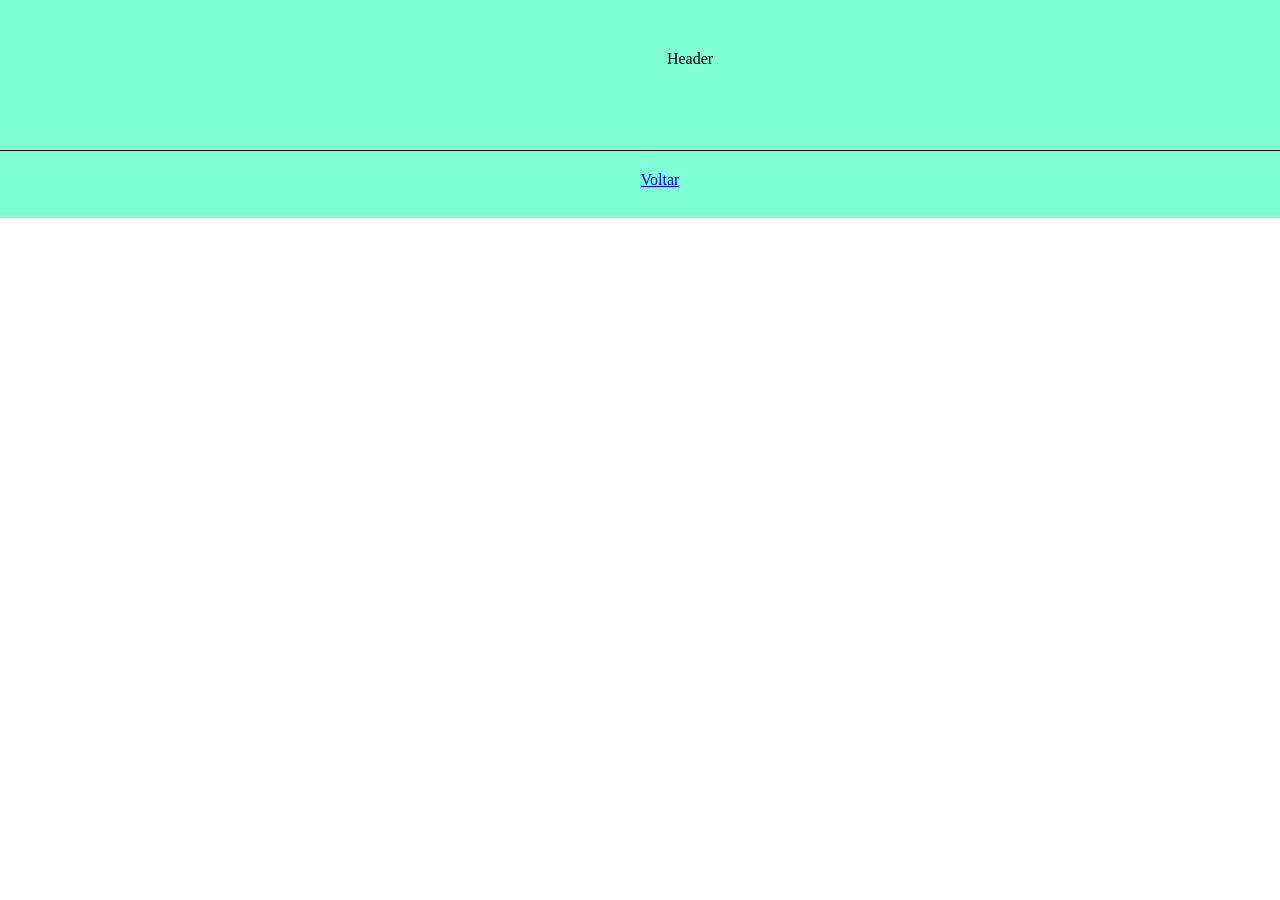
==== p1.html @ ba96e385 "tudo" ====
<!DOCTYPE html>
<html lang="pt-br">
<head>
    <meta charset="UTF-8">
    <meta name="viewport" content="width=device-width, initial-scale=1.0">
    <title>Document</title>
    <link rel="stylesheet" href="style.css">
</head>
<body>
       <header id="header">Header</header>
    <nav id="navegacao">
        <a href="./index.html">Voltar</a>
    </nav>
    <main class="Conteudo">Conteudo1</main>
    <main class="Conteudo"></main>
    <footer id="rodape">Rodapé</footer>
</body>
</html>
---- style.css ----
#header {
    background-color: aquamarine;
    align-items: center;
    justify-content: center;
    text-align: center;
    padding: 50px;
    position: fixed;
    display: block;
    width: 100%;
}
.blateral {
    background-color: rgb(255, 127, 127);
    padding-left: 10px;
    padding-right: 10px;
    float: left;
    text-align: justify;
    width: 10%;
    height: 1080px;
    position: fixed;
    display: block;
    clear: both;
}

#navegacao {
    background-color:aquamarine ;
    align-items: center;
    justify-content: center;
    text-align: center;
    padding: 20px;
    border-top: 1px black solid;
    position: fixed;
    display: block;
    width: 100%;
    margin-top: 150px;
    clear: both;
}

.conteudo{
    height: 300px;
    width: 1690px;
    background-color: brown;
    float: left;
    clear: both;
    margin-left: 200px;
    padding-left: 30px;
}
#rodape {
    height: 200px;
    width: 100%;
    background-color:aquamarine;
    text-align: center;
    clear: both;
}

body {
    margin: 0;
}
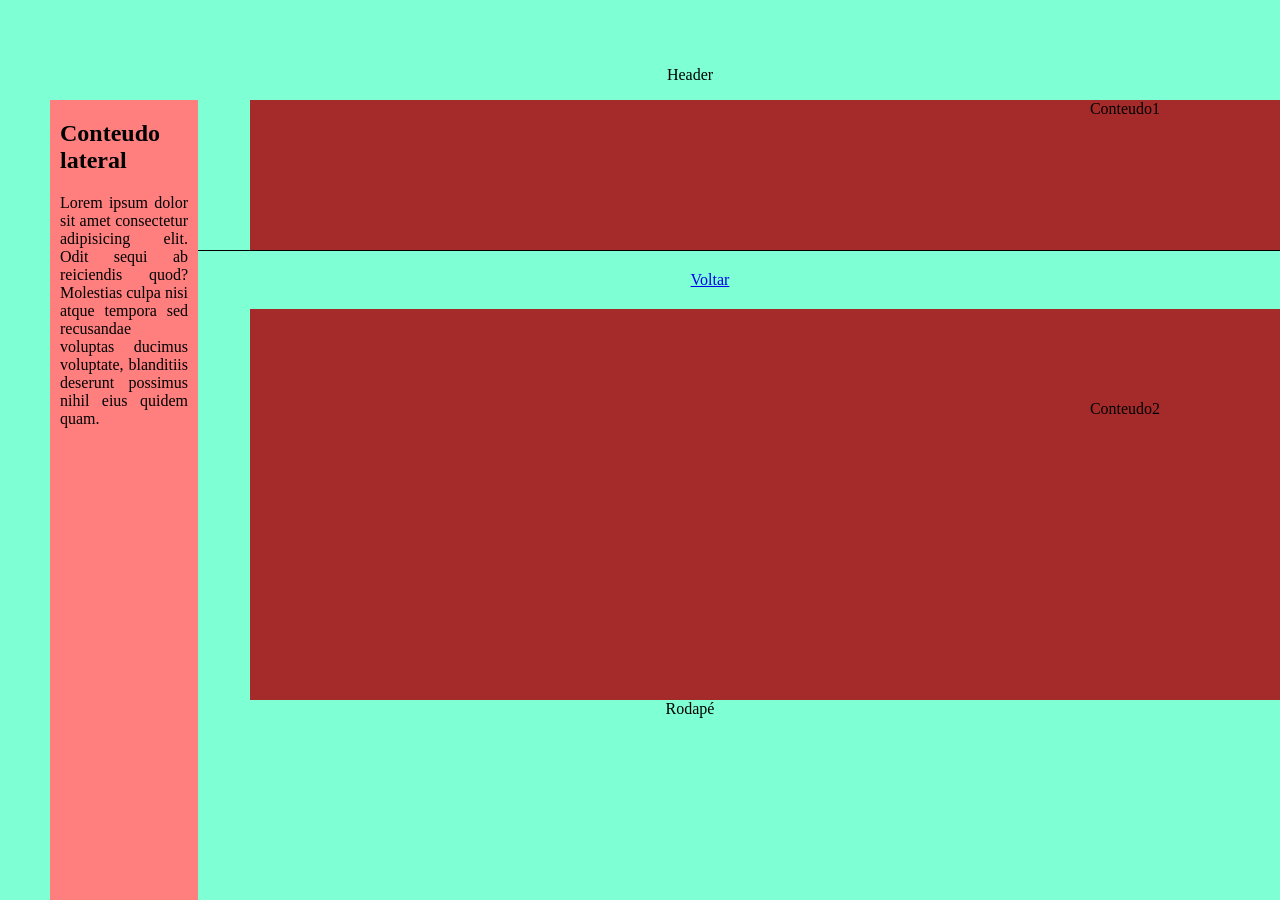
==== commit 84492199: "atividades e exemplos" ====
--- a/p1.html
+++ b/p1.html
@@ -7,12 +7,20 @@
     <link rel="stylesheet" href="style.css">
 </head>
 <body>
-       <header id="header">Header</header>
+    <header id="header"><p>Header</p>
     <nav id="navegacao">
         <a href="./index.html">Voltar</a>
     </nav>
-    <main class="Conteudo">Conteudo1</main>
-    <main class="Conteudo"></main>
+    <aside id="#lateral" class="blateral">
+        <h2>Conteudo lateral</h2>
+        <p class=""> Lorem ipsum dolor sit amet consectetur adipisicing elit. Odit sequi ab reiciendis quod? Molestias
+            culpa nisi atque tempora sed recusandae voluptas ducimus voluptate, blanditiis deserunt possimus nihil eius
+            quidem quam.</p>
+    </aside>
+    <main class="conteudo">Conteudo1</main>
+    <main id="#teste" class="conteudo">Conteudo2</main>
+
     <footer id="rodape">Rodapé</footer>
+       
 </body>
 </html>
